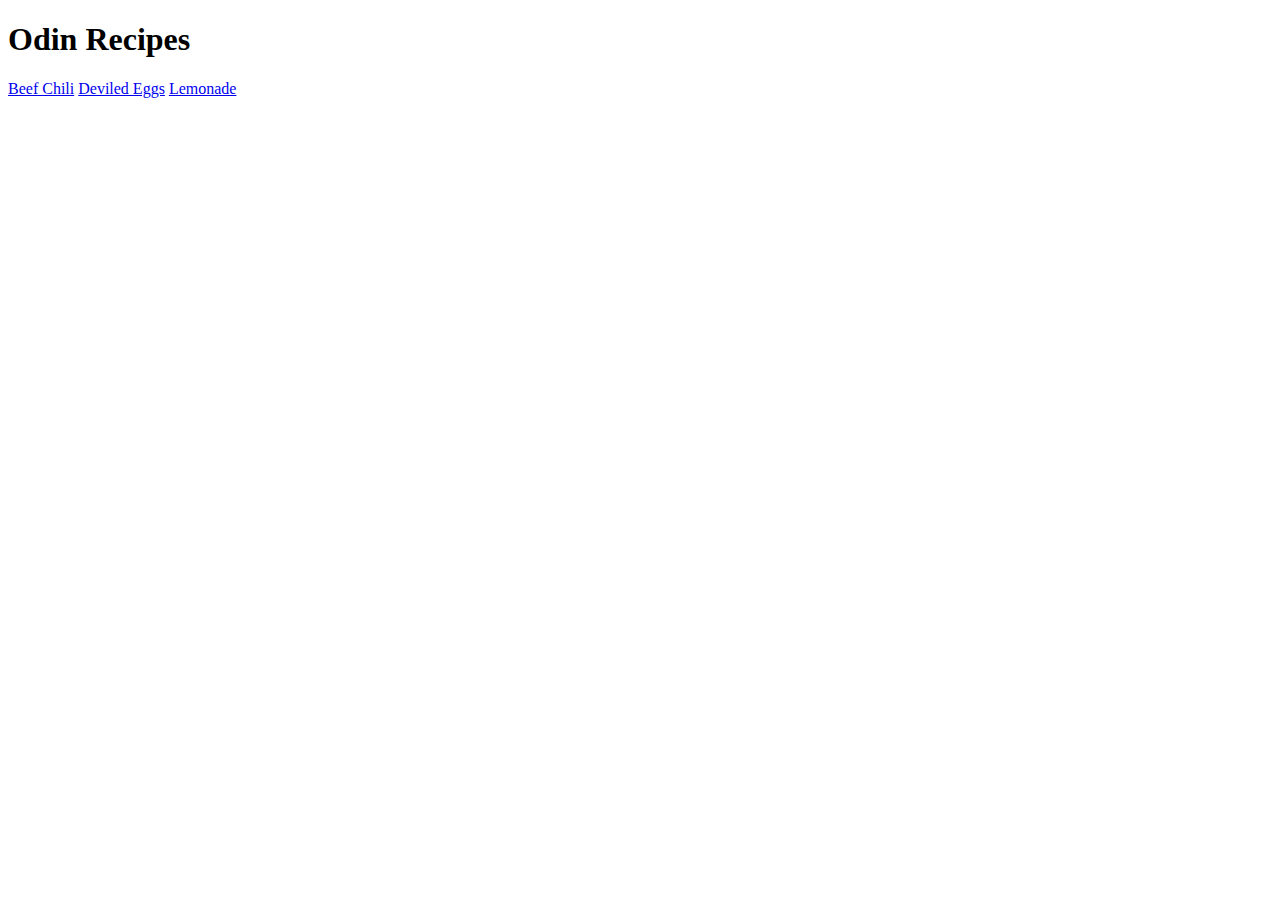
==== index.html @ eba5e09f "add home and recipe pages and images" ====
<!DOCTYPE html>
<html lang="en">
<head>
    <meta charset="UTF-8">
    <meta http-equiv="X-UA-Compatible" content="IE=edge">
    <meta name="viewport" content="width=device-width, initial-scale=1.0">
    <title>Odin-Recipes</title>
</head>
<body>
    <h1>Odin Recipes</h1>
    <a href="./recipes/beef_chili.html">Beef Chili</a>
    <a href="./recipes/deviled_eggs.html">Deviled Eggs</a>
    <a href="./recipes/lemonade.html">Lemonade</a>
</body>
</html>
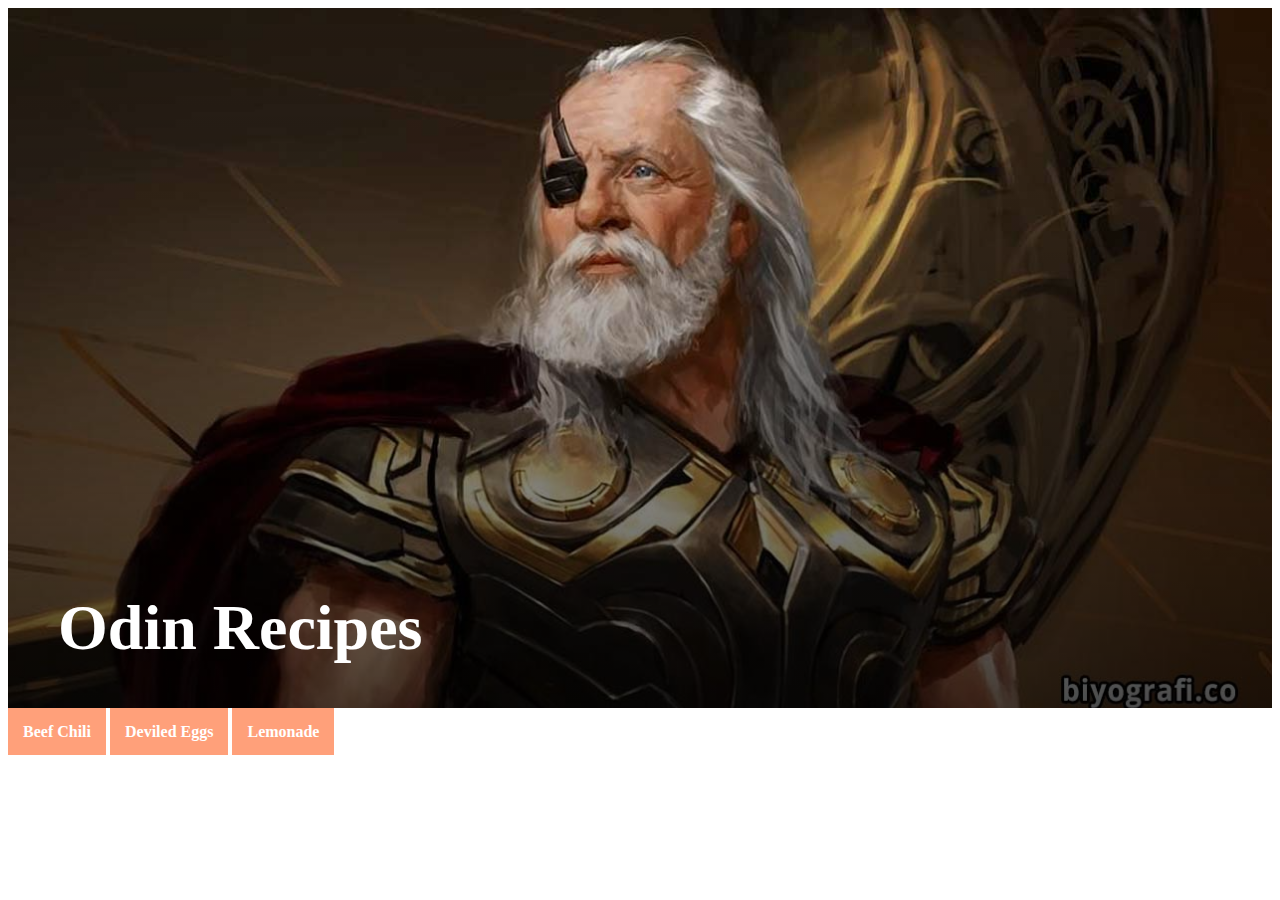
==== commit 89c6960e: "style home page" ====
--- a/index.html
+++ b/index.html
@@ -4,12 +4,15 @@
     <meta charset="UTF-8">
     <meta http-equiv="X-UA-Compatible" content="IE=edge">
     <meta name="viewport" content="width=device-width, initial-scale=1.0">
+    <link rel="stylesheet" href="style.css">
     <title>Odin-Recipes</title>
 </head>
 <body>
-    <h1>Odin Recipes</h1>
-    <a href="./recipes/beef_chili.html">Beef Chili</a>
-    <a href="./recipes/deviled_eggs.html">Deviled Eggs</a>
-    <a href="./recipes/lemonade.html">Lemonade</a>
+    <div class="odin-header">
+        <h1 class="header-title">Odin Recipes</h1>
+    </div>
+    <a class="recipe" href="./recipes/beef_chili.html">Beef Chili</a>
+    <a class="recipe" href="./recipes/deviled_eggs.html">Deviled Eggs</a>
+    <a class="recipe" href="./recipes/lemonade.html">Lemonade</a>
 </body>
 </html>--- a/style.css
+++ b/style.css
@@ -0,0 +1,29 @@
+.odin-header{
+    background-image: linear-gradient(to bottom, rgba(255,255,255,0),rgba(0,0,0,.7)),
+    url("./images/odin.jpg");
+    background-size: cover;
+    height: 600px;
+    padding: 50px;
+    position: relative;
+    margin-bottom: 15px;
+}
+.header-title{
+    bottom: 0;
+    position: absolute;
+    color: white;
+    font-size: 64px;
+}
+
+.recipe{
+    color: white;
+    background-color: lightsalmon;
+    padding: 15px;
+    font-weight: bold;
+    text-decoration: none;
+    border-radius:0px,0px,3px,3px;
+}
+
+.recipe:hover {
+    color: black;
+    background-color: salmon;
+}